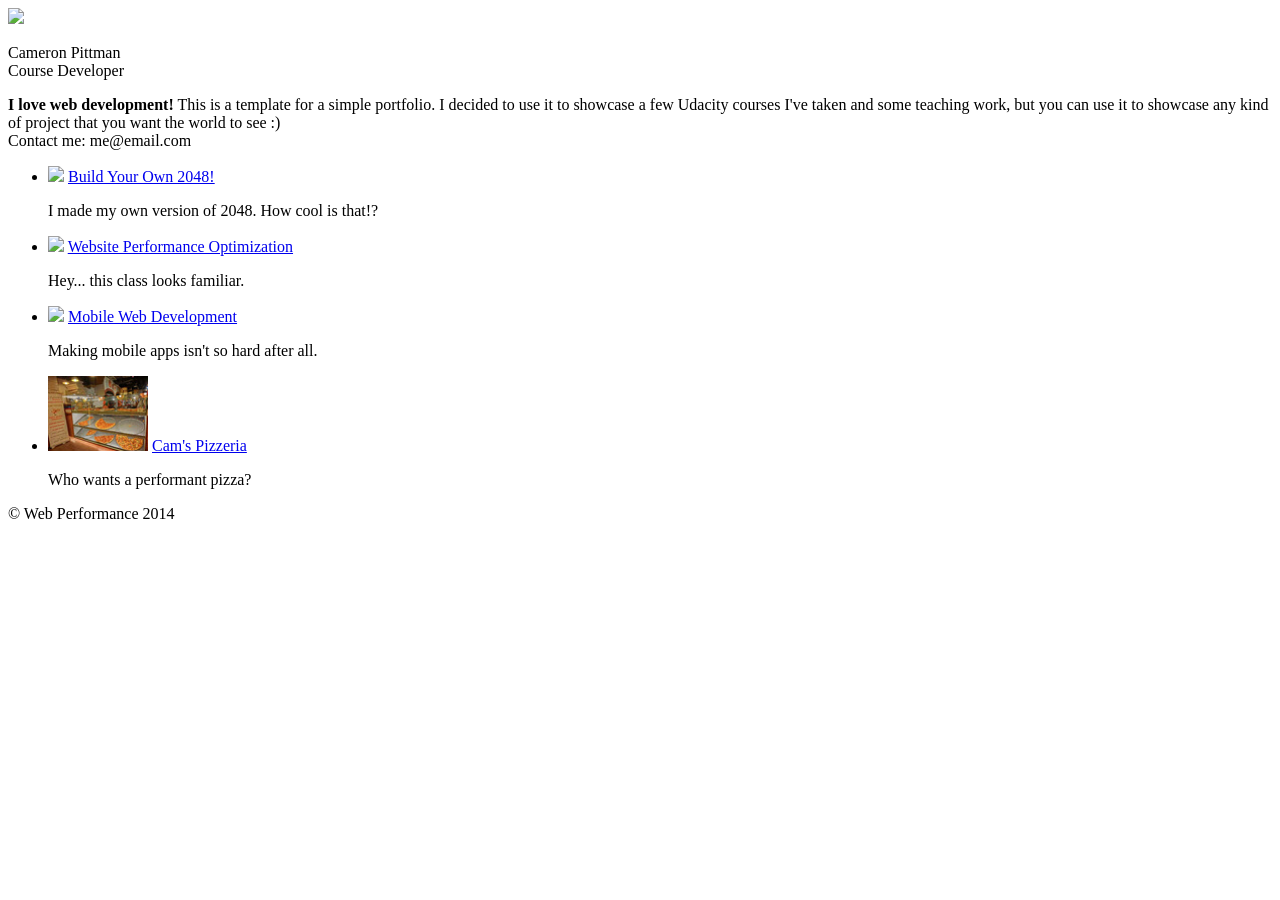
==== index.html @ 38a57fdc "Added Cache Control" ====
<!DOCTYPE html>
<html lang="en">
  <head>
    <meta charset="utf-8">
    <meta name="viewport" content="width=device-width, initial-scale=1">
    <meta name="description" content=" Testing Optimization ">
    <meta name="author" content=" Tom N ">
    <meta http-equiv="Cache-control" content="public">
    <title>Cameron Pittman: Portfolio</title>


    <link href="css/style.css" rel="stylesheet">
    <link href="css/print.css" rel="stylesheet" media="print">

    <script>
      (function(w,g){w['GoogleAnalyticsObject']=g;
      w[g]=w[g]||function(){(w[g].q=w[g].q||[]).push(arguments)};w[g].l=1*new Date();})(window,'ga');

      // DONE: replace with your Google Analytics profile ID.
      ga('create', 'UA-65729756-1');
      ga('send', 'pageview');
    </script>
    <script async src="http://www.google-analytics.com/analytics.js"></script>
    <script async src="js/perfmatters.js"></script>
  </head>

  <body>
    <header>
      <a href="/"><img src="img/profilepic.jpg"></a>
      <p>Cameron Pittman<br><span>Course Developer</span></p>
    </header>

    <div class="container">
      <div class="hero">
        <strong>I love web development!</strong> This is a template for a simple portfolio. I decided to use it to showcase a few Udacity courses I've taken and some teaching work, but you can use it to showcase any kind of project that you want the world to see :) <br> Contact me: me@email.com
      </div>

      <div class="content">
        <ul>
          <li>
            <img src="https://lh4.ggpht.com/kJEnfqhPvtm4m3EneSZ4fWYGS8lW4YNhEjk6zPkyrQaBUHc-2Y_ElDic99NHI0h-UBLXVbRCjFybFvrWxdk=s100">
            <a href="project-2048.html">Build Your Own 2048!</a>
            <p>I made my own version of 2048. How cool is that!?</p>
          </li>

          <li>
            <img src="https://lh6.ggpht.com/f_0W8h__3G99CWTjnMjD8BUKm7yp2-wJyApLtTwFoFtlal2ULf_JgHIsOQq2NiYfKOdMlXlMHDKNo5XVZLs=s100">
            <a href="project-webperf.html">Website Performance Optimization</a>
            <p>Hey... this class looks familiar.</p>
          </li>

          <li>
            <img src="https://lh5.ggpht.com/IKdCmTWn8a2nMhlwMYzryvzRN5CUZAOBr4tDrEAbszV7TIFe9pRAInA4kkYcgTXwrifJsBEsq1agTueuu-g=s100">
            <a href="project-mobile.html">Mobile Web Development</a>
            <p>Making mobile apps isn't so hard after all.</p>
          </li>

          <li>
            <img style="width: 100px;" src="views/images/pizzeria_small.jpg">
            <a href="views/pizza.html">Cam's Pizzeria</a>
            <p>Who wants a performant pizza?</p>
          </li>
        </ul>
    </div>

    <footer>
      <p>&copy; Web Performance 2014 <span id="crp-stats"></span></p>
    </footer>
  </body>
</html>
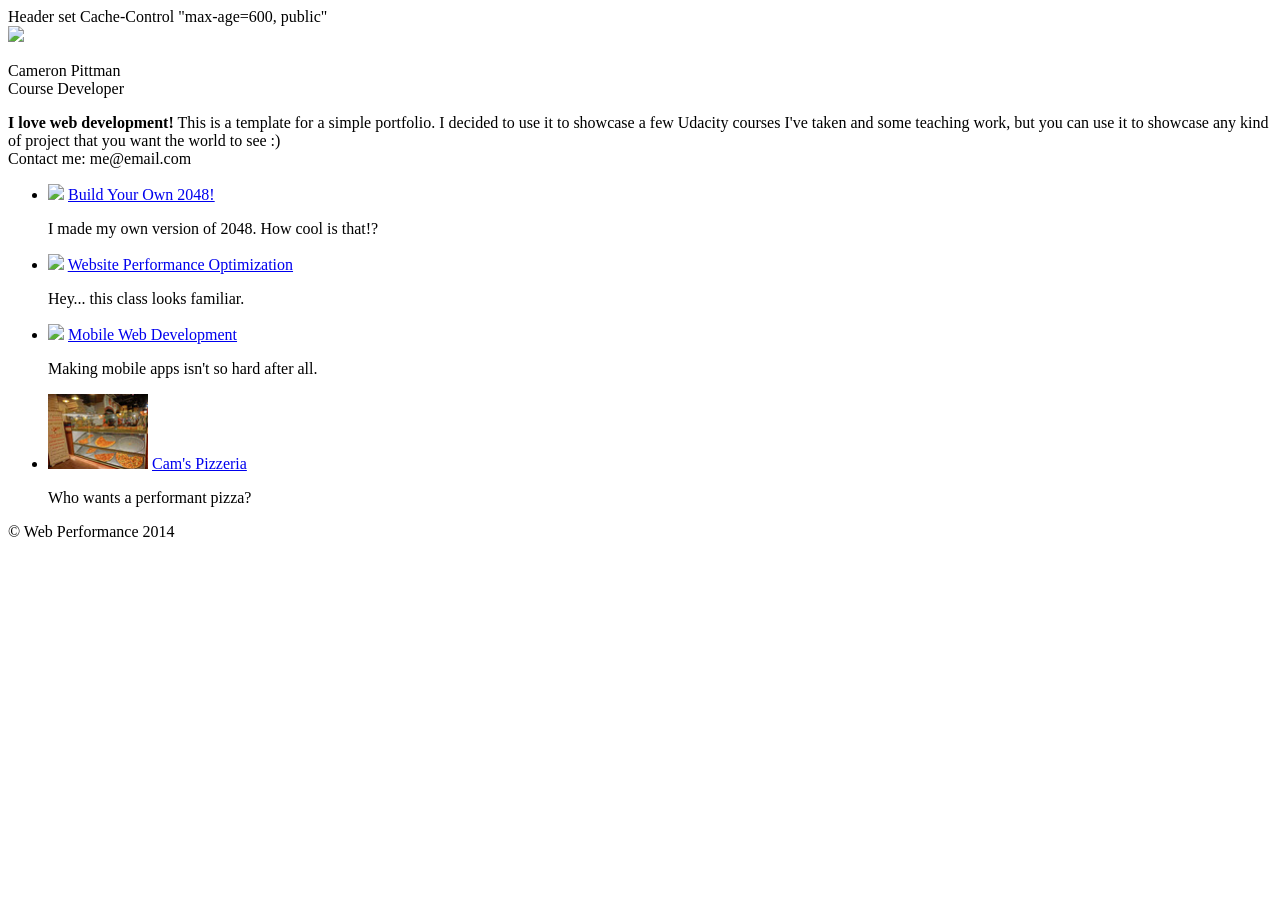
==== commit f0b122b1: "cache testing in head" ====
--- a/index.html
+++ b/index.html
@@ -6,6 +6,9 @@
     <meta name="description" content=" Testing Optimization ">
     <meta name="author" content=" Tom N ">
     <meta http-equiv="Cache-control" content="public">
+    <FilesMatch "\.(jpg|jpeg|png|gif|swf)$">
+      Header set Cache-Control "max-age=600, public"
+    </FilesMatch>
     <title>Cameron Pittman: Portfolio</title>
 
 
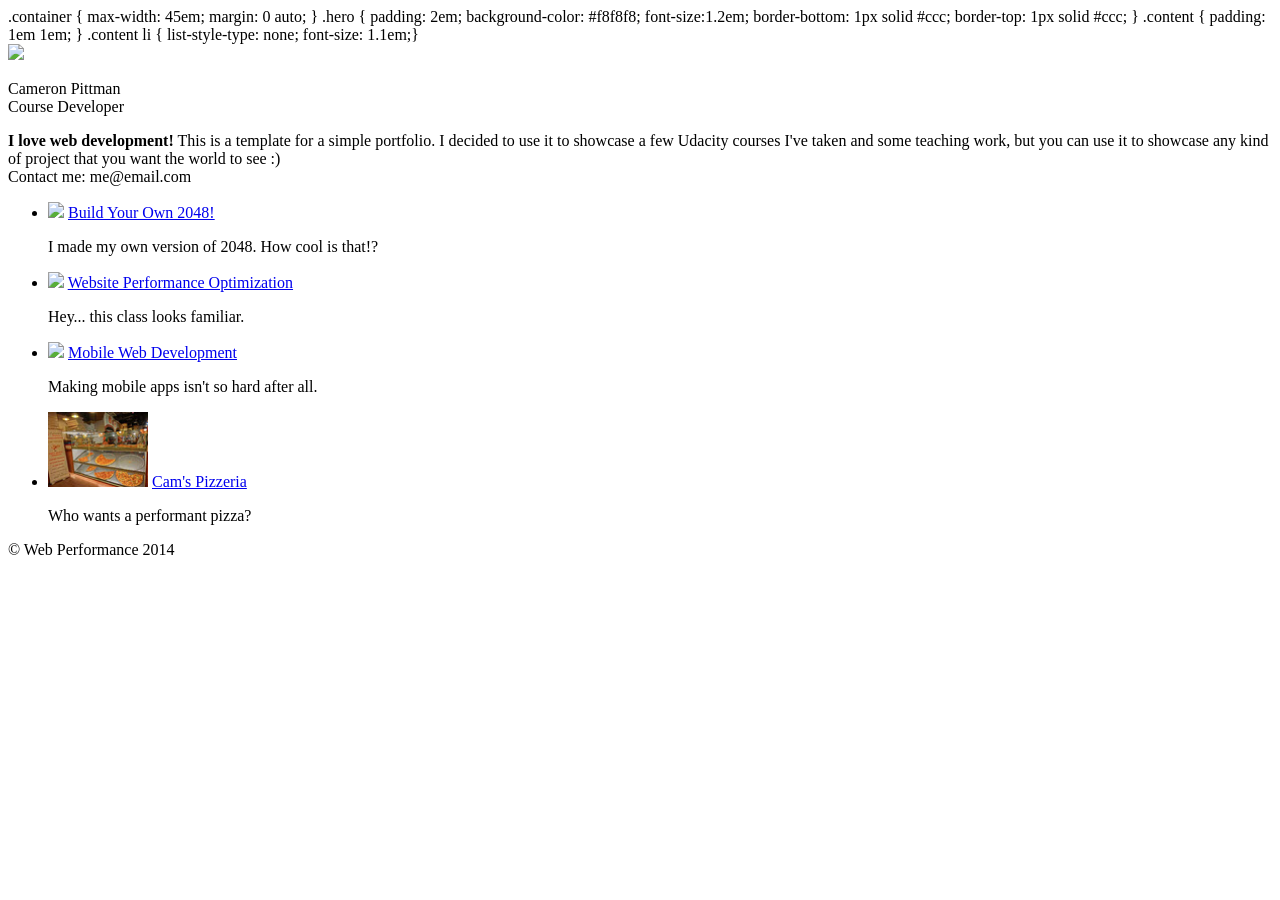
==== commit 714f5a87: "inline CSS" ====
--- a/index.html
+++ b/index.html
@@ -5,14 +5,16 @@
     <meta name="viewport" content="width=device-width, initial-scale=1">
     <meta name="description" content=" Testing Optimization ">
     <meta name="author" content=" Tom N ">
-    <meta http-equiv="Cache-control" content="public">
-    <FilesMatch "\.(jpg|jpeg|png|gif|swf)$">
-      Header set Cache-Control "max-age=600, public"
-    </FilesMatch>
     <title>Cameron Pittman: Portfolio</title>
 
+    .container { max-width: 45em; margin: 0 auto; }
+    .hero { padding: 2em; background-color: #f8f8f8; font-size:1.2em;
+      border-bottom: 1px solid #ccc;
+      border-top: 1px solid #ccc;
+    }
+    .content { padding: 1em 1em; }
+    .content li { list-style-type: none; font-size: 1.1em;}
 
-    <link href="css/style.css" rel="stylesheet">
     <link href="css/print.css" rel="stylesheet" media="print">
 
     <script>
@@ -69,5 +71,16 @@
     <footer>
       <p>&copy; Web Performance 2014 <span id="crp-stats"></span></p>
     </footer>
+    <script>
+      var cb = function() {
+        var l = document.createElement('link'); l.rel = 'stylesheet';
+        l.href = 'style.css';
+        var h = document.getElementsByTagName('head')[0]; h.parentNode.insertBefore(l, h);
+      };
+      var raf = requestAnimationFrame || mozRequestAnimationFrame ||
+          webkitRequestAnimationFrame || msRequestAnimationFrame;
+      if (raf) raf(cb);
+      else window.addEventListener('load', cb);
+    </script>
   </body>
 </html>
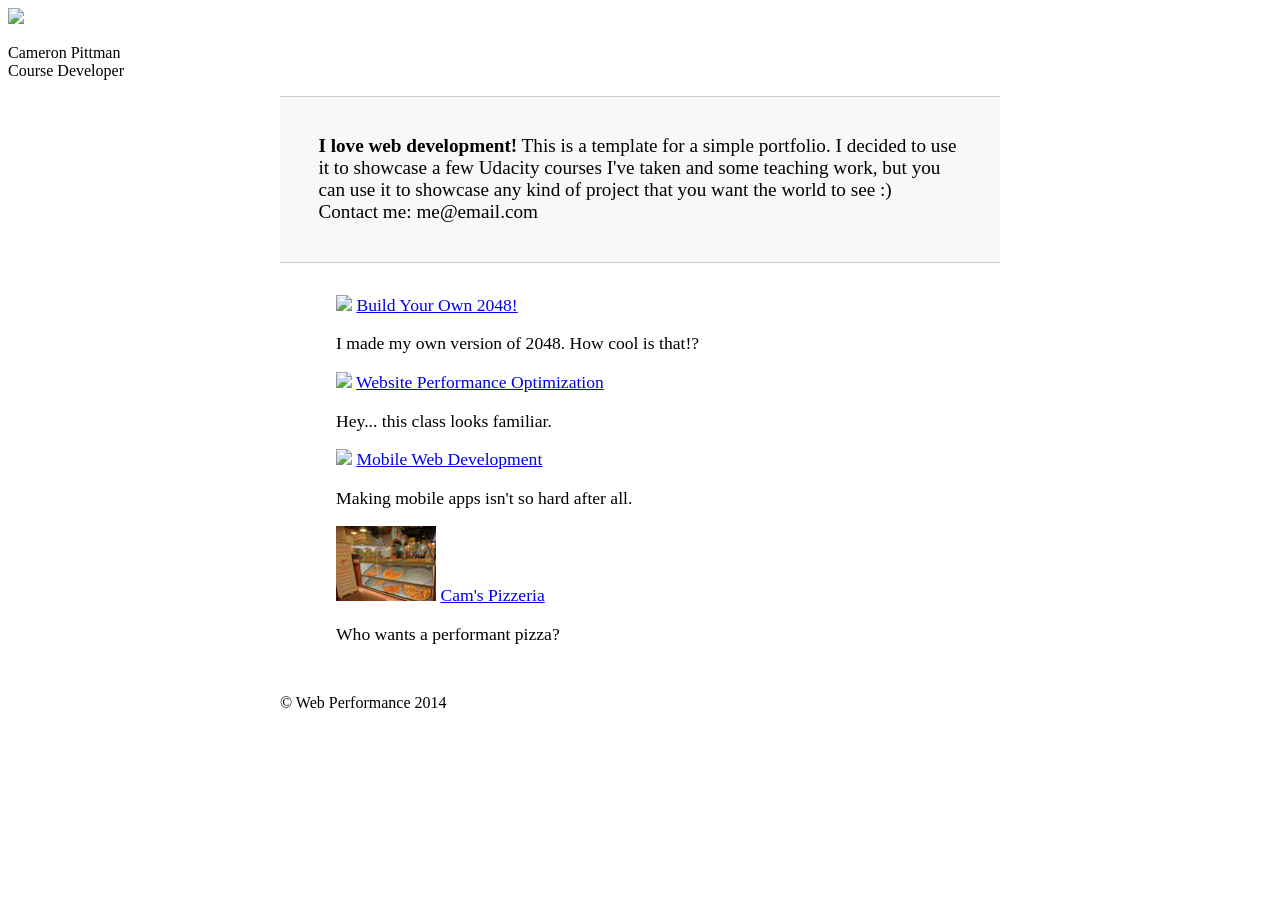
==== commit cd6bdb38: "CSS updates" ====
--- a/index.html
+++ b/index.html
@@ -7,14 +7,15 @@
     <meta name="author" content=" Tom N ">
     <title>Cameron Pittman: Portfolio</title>
 
-    .container { max-width: 45em; margin: 0 auto; }
-    .hero { padding: 2em; background-color: #f8f8f8; font-size:1.2em;
-      border-bottom: 1px solid #ccc;
-      border-top: 1px solid #ccc;
-    }
-    .content { padding: 1em 1em; }
-    .content li { list-style-type: none; font-size: 1.1em;}
-
+    <style type="text/css">
+      .container { max-width: 45em; margin: 0 auto; }
+      .hero { padding: 2em; background-color: #f8f8f8; font-size:1.2em;
+        border-bottom: 1px solid #ccc;
+        border-top: 1px solid #ccc;
+      }
+      .content { padding: 1em 1em; }
+      .content li { list-style-type: none; font-size: 1.1em;}
+    </style>
     <link href="css/print.css" rel="stylesheet" media="print">
 
     <script>
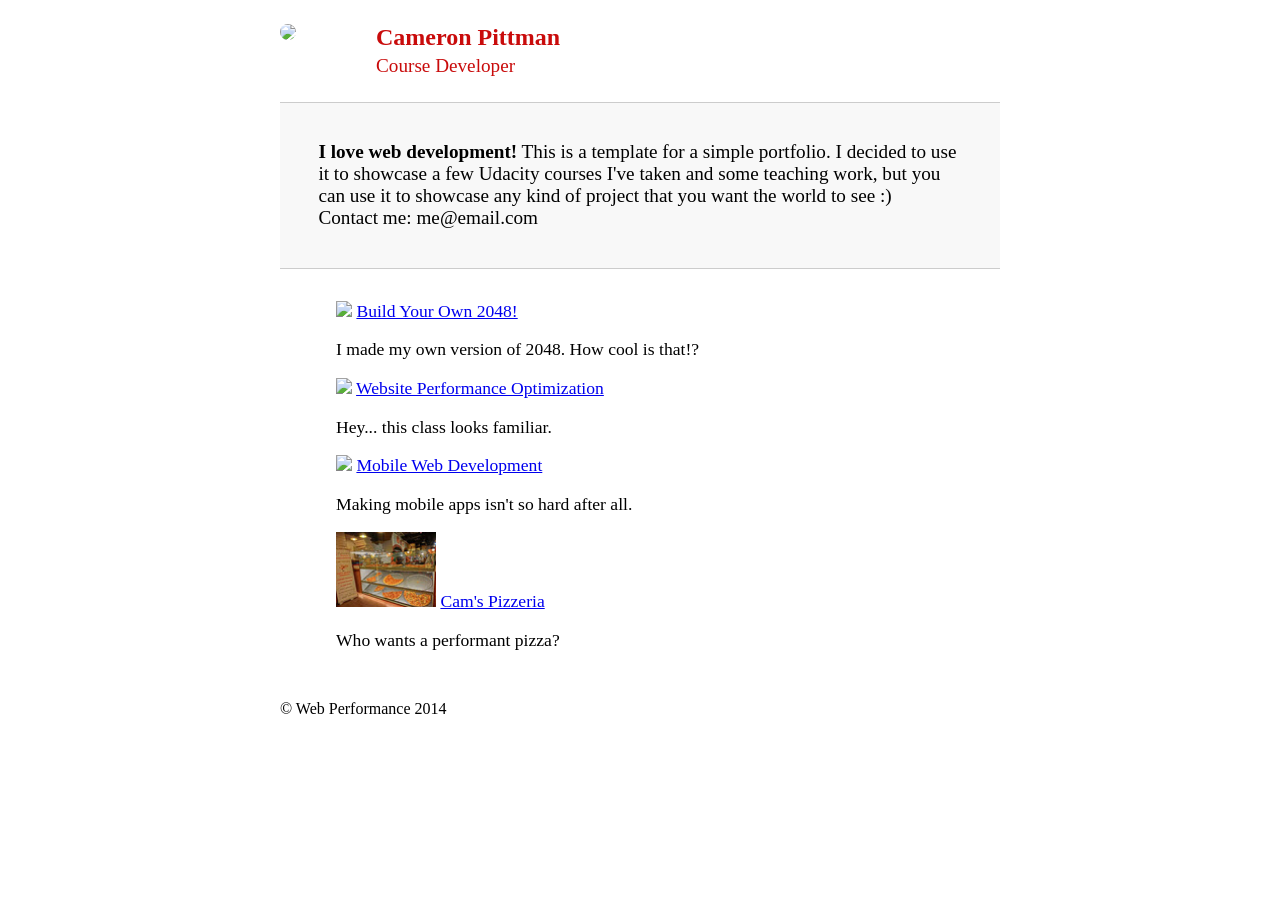
==== commit 607c3647: "CSS updates" ====
--- a/index.html
+++ b/index.html
@@ -8,7 +8,12 @@
     <title>Cameron Pittman: Portfolio</title>
 
     <style type="text/css">
-      .container { max-width: 45em; margin: 0 auto; }
+      header, .container { max-width: 45em; margin: 0 auto; }
+      header { padding: 0 0.5em; color: #C90B0B; }
+      header img { border-radius: 40px; float: left; }
+      header p { font-size:1.5em; font-weight: bold; padding-left: 4em;}
+      header p span { font-size: 0.8em; font-weight: normal;}
+      
       .hero { padding: 2em; background-color: #f8f8f8; font-size:1.2em;
         border-bottom: 1px solid #ccc;
         border-top: 1px solid #ccc;
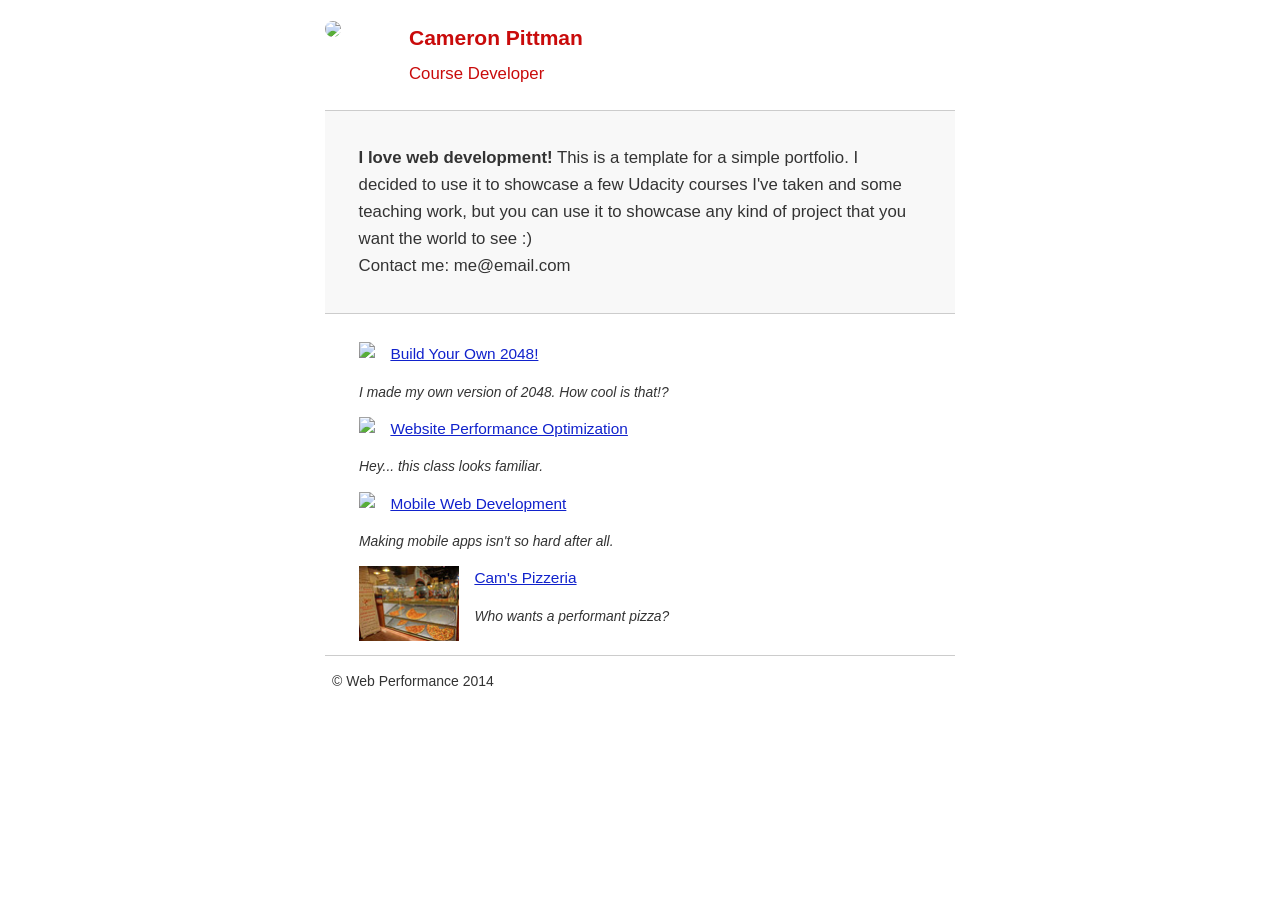
==== commit 482c6650: "fixed css location" ====
--- a/index.html
+++ b/index.html
@@ -80,7 +80,7 @@
     <script>
       var cb = function() {
         var l = document.createElement('link'); l.rel = 'stylesheet';
-        l.href = 'style.css';
+        l.href = 'css/style.css';
         var h = document.getElementsByTagName('head')[0]; h.parentNode.insertBefore(l, h);
       };
       var raf = requestAnimationFrame || mozRequestAnimationFrame ||
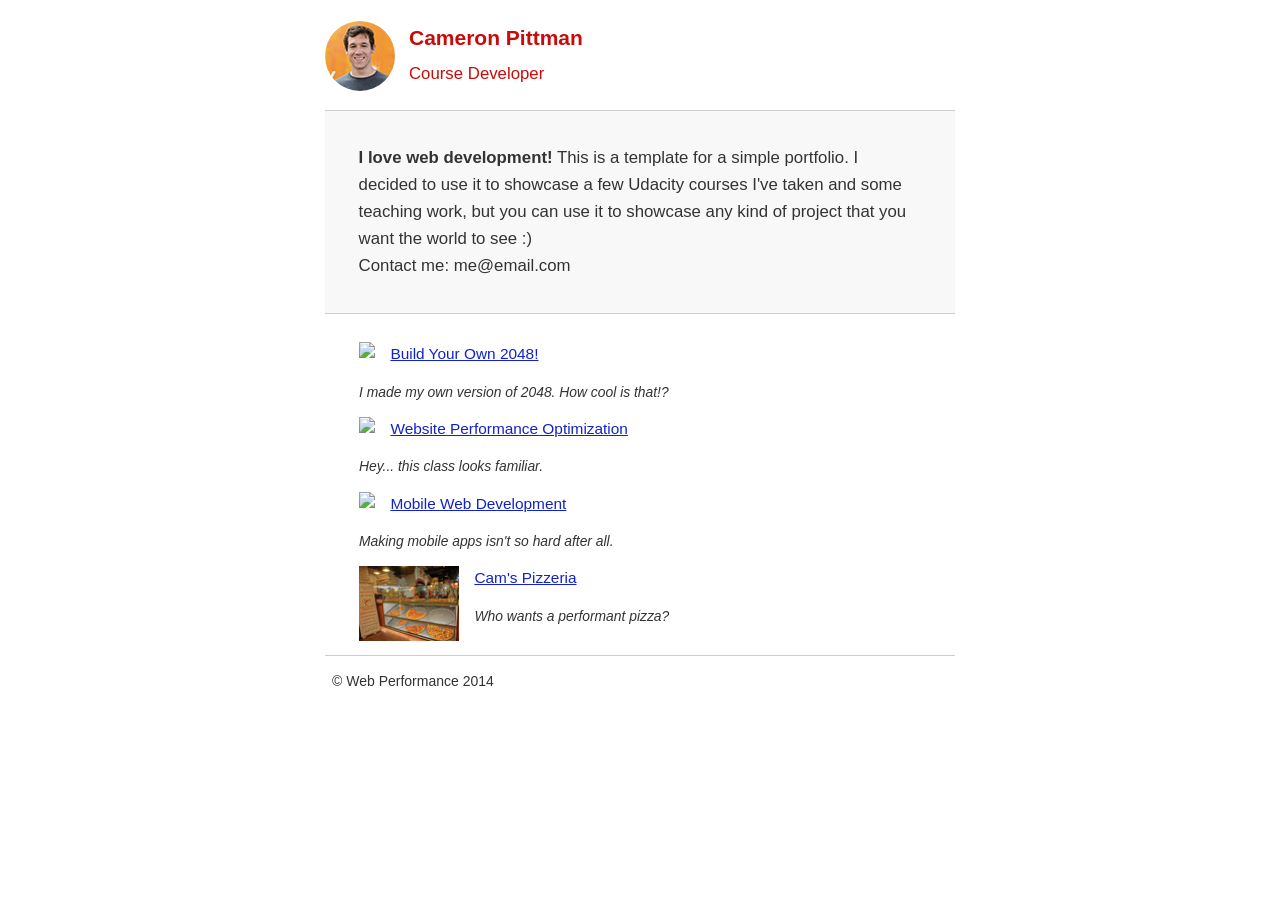
==== commit 03872352: "converted profilepic.jpg to a png file" ====
--- a/index.html
+++ b/index.html
@@ -37,7 +37,7 @@
 
   <body>
     <header>
-      <a href="/"><img src="img/profilepic.jpg"></a>
+      <a href="/"><img src="img/profilepic.png"></a>
       <p>Cameron Pittman<br><span>Course Developer</span></p>
     </header>
 
